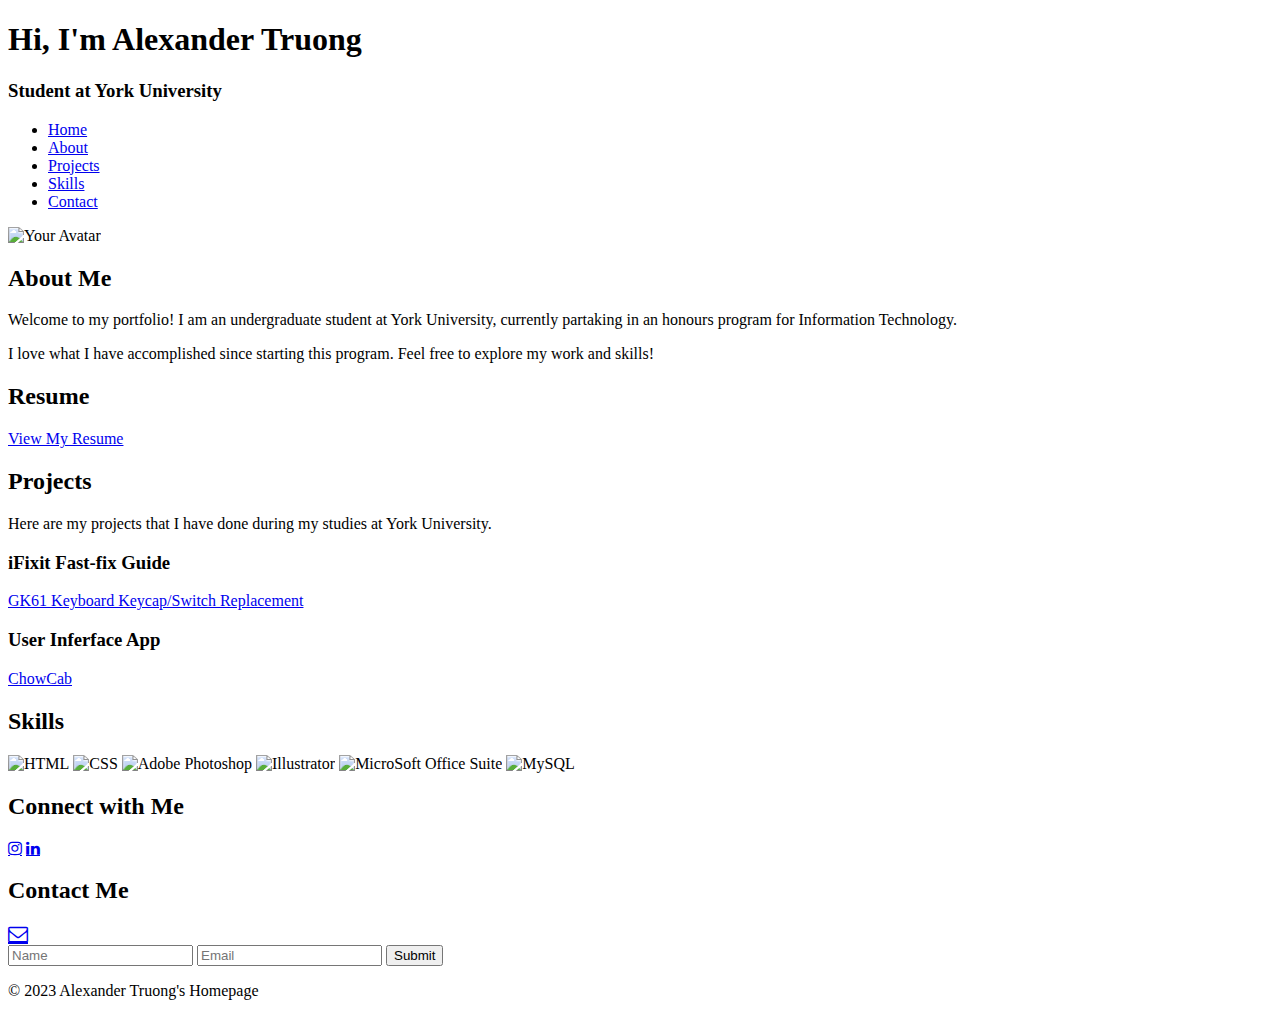
==== index.html @ 629ea47c "Create index.html" ====
<!-- Author: Alexander Truong 216967374 -->
<!DOCTYPE html>
<html lang="en">
<head>
    <meta charset="UTF-8">
    <meta name="viewport" content="width=device-width, initial-scale=1.0">
    <link rel="stylesheet" href="styles/styles.css">
    <link rel="stylesheet" href="https://cdnjs.cloudflare.com/ajax/libs/font-awesome/4.7.0/css/font-awesome.min.css">
    <title>Alexander Truong's Homepage</title>
</head>
<body>
    <header>
        <h1>Hi, I'm Alexander Truong</h1>
        <h3>Student at York University</h3>
        <nav>
            <ul>
                <li><a href="#">Home</a></li>
                <li><a href="#">About</a></li>
                <li><a href="#">Projects</a></li>
                <li><a href="#">Skills</a></li>
                <li><a href="#">Contact</a></li>
            </ul>
            </nav>
    </header>
    <div class="logo">
        <img src="images/avatar.jpg" alt="Your Avatar" title="My Avatar">
        <div class="About Me">
            <h2>About Me</h2>
            <p>Welcome to my portfolio! I am an undergraduate student at York University, currently partaking in an honours program for Information Technology.</p>
            <p>I love what I have accomplished since starting this program. Feel free to explore my work and skills!</p>
        </div>
        <div class="resume">
            <h2>Resume</h2>
            <a href="https://docs.google.com/document/d/1SDnb_O6ZD0loPJQ2gR_5F9z3qHKDjozKzL-pVYQqq10/edit?usp=sharing">View My Resume</a>
        </div>
            <div class="projects">
                <h2>Projects</h2>
                <p>Here are my projects that I have done during my studies at York University.</p>
                <h3>iFixit Fast-fix Guide</h3>
                <a href="https://www.ifixit.com/Guide/GK61+Keyboard+Keycap-Switch+Replacement/142817">GK61 Keyboard Keycap/Switch Replacement</a>
                <h3>User Inferface App</h3>
                <a href="https://cloud.protopie.io/p/b3d8283fc06083e66791b50e">ChowCab</a>
            </div>
        <div class="skills">
            <h2>Skills</h2>
            <img src="https://upload.wikimedia.org/wikipedia/commons/thumb/6/61/HTML5_logo_and_wordmark.svg/640px-HTML5_logo_and_wordmark.svg.png" width="200" height="150" alt="HTML">
            <img src="https://upload.wikimedia.org/wikipedia/commons/thumb/d/d5/CSS3_logo_and_wordmark.svg/1452px-CSS3_logo_and_wordmark.svg.png" width="200" height="150" alt="CSS">
            <img src="https://static.vecteezy.com/system/resources/previews/024/693/433/original/photoshop-logo-transparent-free-png.png" width="200" height="150" alt="Adobe Photoshop">
            <img src="https://static.vecteezy.com/system/resources/previews/024/693/529/non_2x/adobe-illustrator-logo-free-png.png" width="200" height="150" alt="Illustrator">
            <img src="https://1000logos.net/wp-content/uploads/2023/04/Microsoft-Office-Logo-2012.png" width="200" height="100" alt="MicroSoft Office Suite">
            <img src="https://d1.awsstatic.com/asset-repository/products/amazon-rds/1024px-MySQL.ff87215b43fd7292af172e2a5d9b844217262571.png" width="200" height="90" alt="MySQL">
        </div>
        <div class="socials">
            <h2>Connect with Me</h2>
            <a href="https://www.instagram.com/truong.alex" class="fa fa-instagram"></a>
            <a href="https://www.linkedin.com/in/alexander-truong-0a96511b8/" class="fa fa-linkedin"></a>
        </div>
        <div class="contact">
            <h2>Contact Me</h2>
            <a href="mailto:alextruong245@gmail.com" class="fa fa-envelope-o" style="font-size:20px" title="Email"></a>
        </div>
        <div class="contact-form">
           <form>
            <input type="text" name="Name" placeholder="Name" required>
            <input type="email" name="Email" placeholder="Email" required>
            <button type="submit">Submit</button>
            </form>
        </div>
    </div>
    <footer>
        <p>&copy; 2023 Alexander Truong's Homepage</p>
    </footer>
</body>
</html>
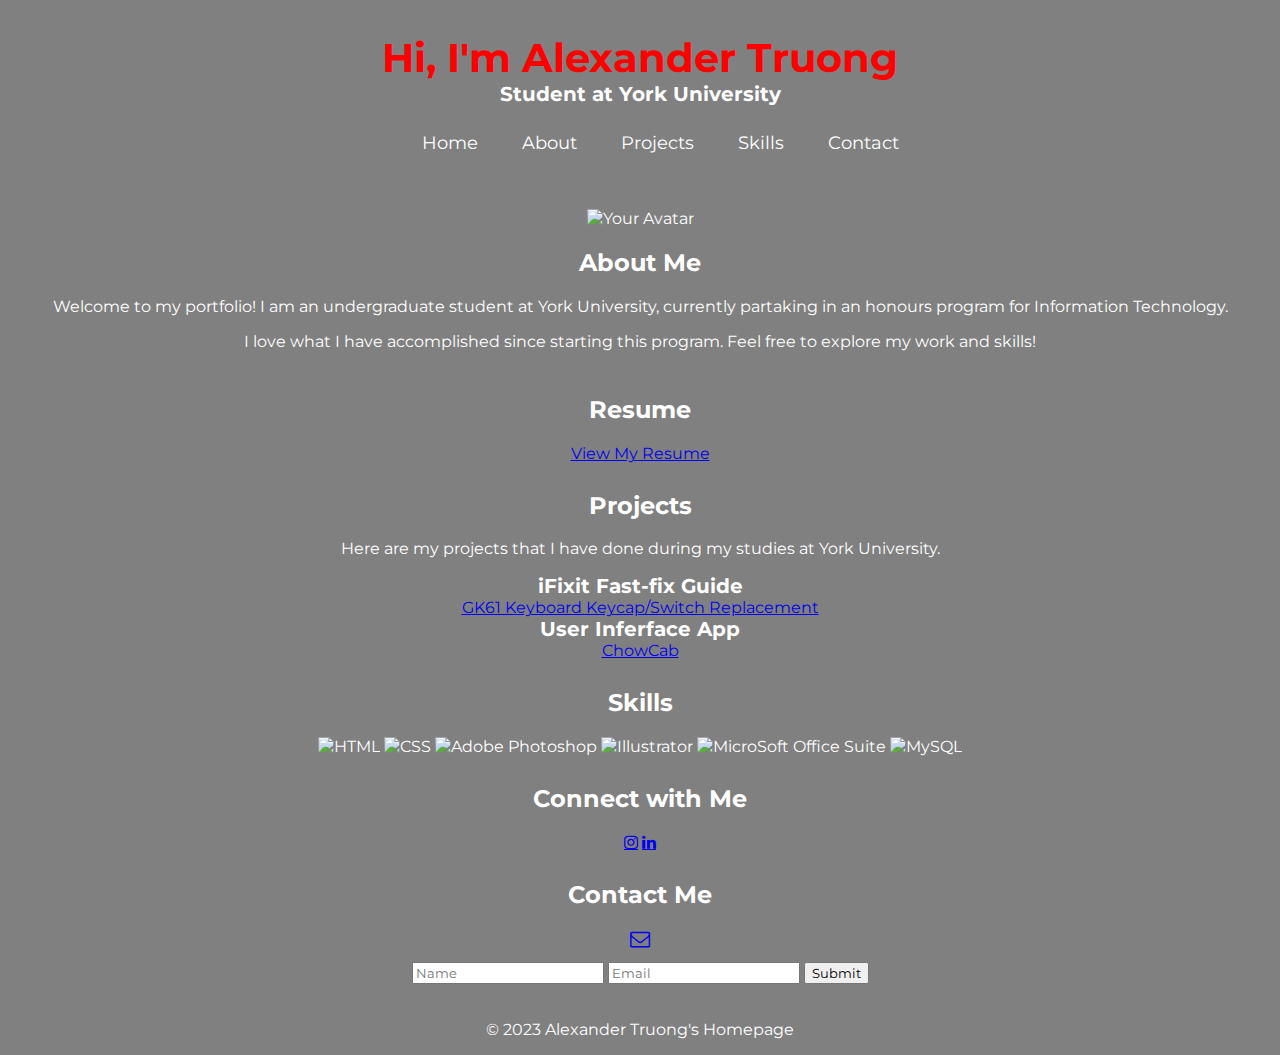
==== commit 9d6ace27: "Update index.html" ====
--- a/index.html
+++ b/index.html
@@ -4,7 +4,7 @@
 <head>
     <meta charset="UTF-8">
     <meta name="viewport" content="width=device-width, initial-scale=1.0">
-    <link rel="stylesheet" href="styles/styles.css">
+    <link rel="stylesheet" href="styles.css">
     <link rel="stylesheet" href="https://cdnjs.cloudflare.com/ajax/libs/font-awesome/4.7.0/css/font-awesome.min.css">
     <title>Alexander Truong's Homepage</title>
 </head>
--- a/styles.css
+++ b/styles.css
@@ -0,0 +1,58 @@
+@import url('https://fonts.googleapis.com/css2?family=Montserrat:wght@500&display=swap');
+* {
+    margin: 10;
+    padding: 40;
+    font-family:'Montserrat', sans-serif;
+    box-sizing: border-box;
+}
+h1{
+    color: red;
+    font-size: 40px;
+    margin: 0;
+    padding: 0;
+}
+h3{
+    font-size: 20px;
+    margin: 0;
+    padding: 0;
+}
+body, p {
+    font-size: 16px;
+    background-color:grey;
+    color: #fff;
+    text-align: center;
+}
+
+header {
+    background-color:#808080;
+    color: #fff;
+    text-align: center;
+    padding: 25px;
+}
+
+div {
+    padding-left: 0.5rem;
+    padding-right: 0.5rem;
+    padding-bottom: 0.5rem;
+    margin: 0.25rem;
+}
+
+nav {
+    display: center;
+    align-items: center;
+    justify-content: space-between;
+    flex-wrap: wrap;
+}
+
+nav ul li {
+    display: inline-block;
+    list-style: none;
+    margin: 10px 20px;
+}
+
+nav ul li a {
+    color: #fff;
+    text-decoration: none;
+    font-size: 18px;
+    position: relative;
+}
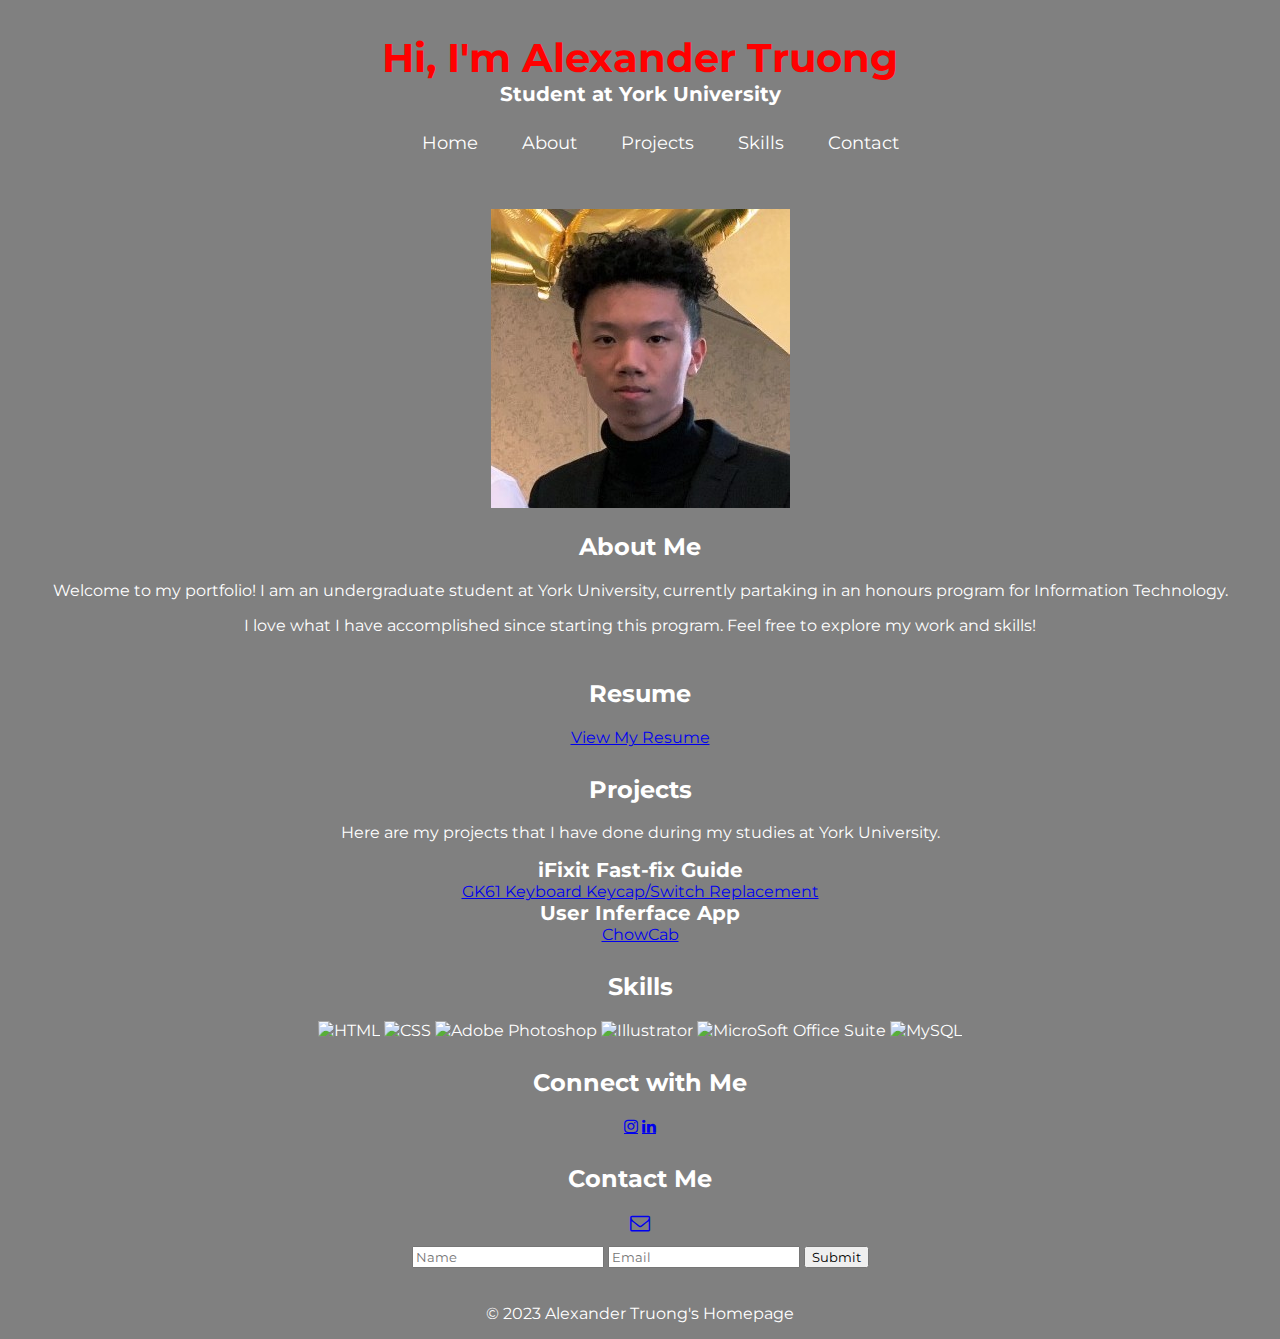
==== commit 49027878: "Update index.html" ====
--- a/index.html
+++ b/index.html
@@ -23,7 +23,7 @@
             </nav>
     </header>
     <div class="logo">
-        <img src="images/avatar.jpg" alt="Your Avatar" title="My Avatar">
+        <img src="avatar.jpg" alt="Your Avatar" title="My Avatar">
         <div class="About Me">
             <h2>About Me</h2>
             <p>Welcome to my portfolio! I am an undergraduate student at York University, currently partaking in an honours program for Information Technology.</p>
